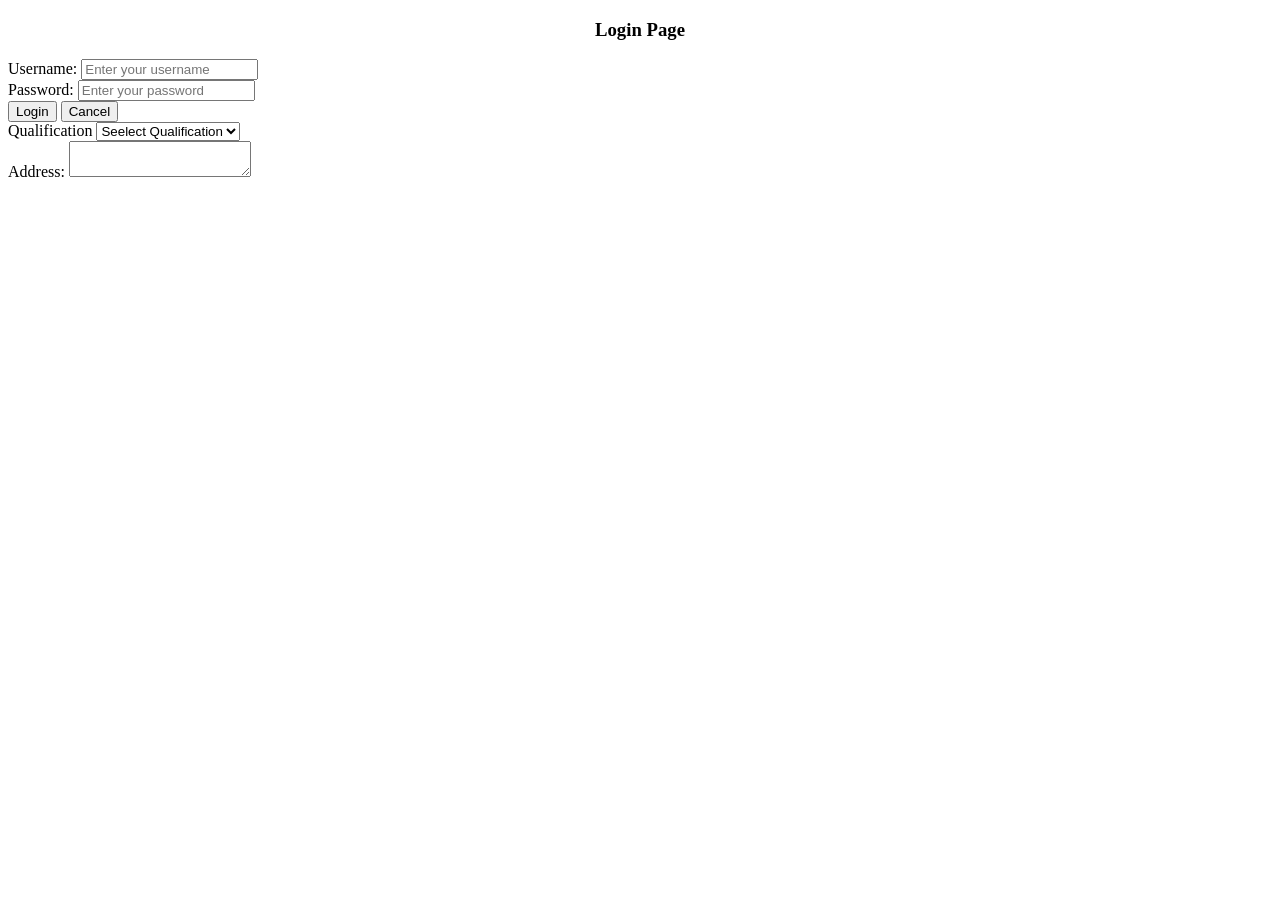
==== fomsInHTML/index.html @ b9e843bd "first commit" ====
<!DOCTYPE html>
<html lang="en">
  <head>
    <meta charset="UTF-8" />
    <meta name="viewport" content="width=device-width, initial-scale=1.0" />
    <title>login form</title>
  </head>
  <body>
    <section>
      <h3 align="center">Login Page</h3>
      <div>
        <label for="username">Username:</label>
        <input
          type="text"
          name="username"
          id=""
          placeholder="Enter your username"
        />
      </div>
      <div>
        <label for="password">Password:</label>
        <input
          type="password"
          name="password"
          id=""
          placeholder="Enter your password"
        />
      </div>
      <button>Login</button>
      <button>Cancel</button>
      <div>
        <label for="qualification">Qualification</label>
        <select name="qualification" id="">
          <option value="">Seelect Qualification</option>
          <option value="">10th</option>
          <option value="">11th</option>
          <option value="">12th</option>
          <option value="">13th</option>
          <option value="">14th</option>
          <option value="">15th</option>
          <option value="">16th</option>
        </select>
      </div>

      <div>
        <label for="address">Address:</label>
        <textarea name="address" id=""></textarea>
      </div>
    </section>
  </body>
</html>
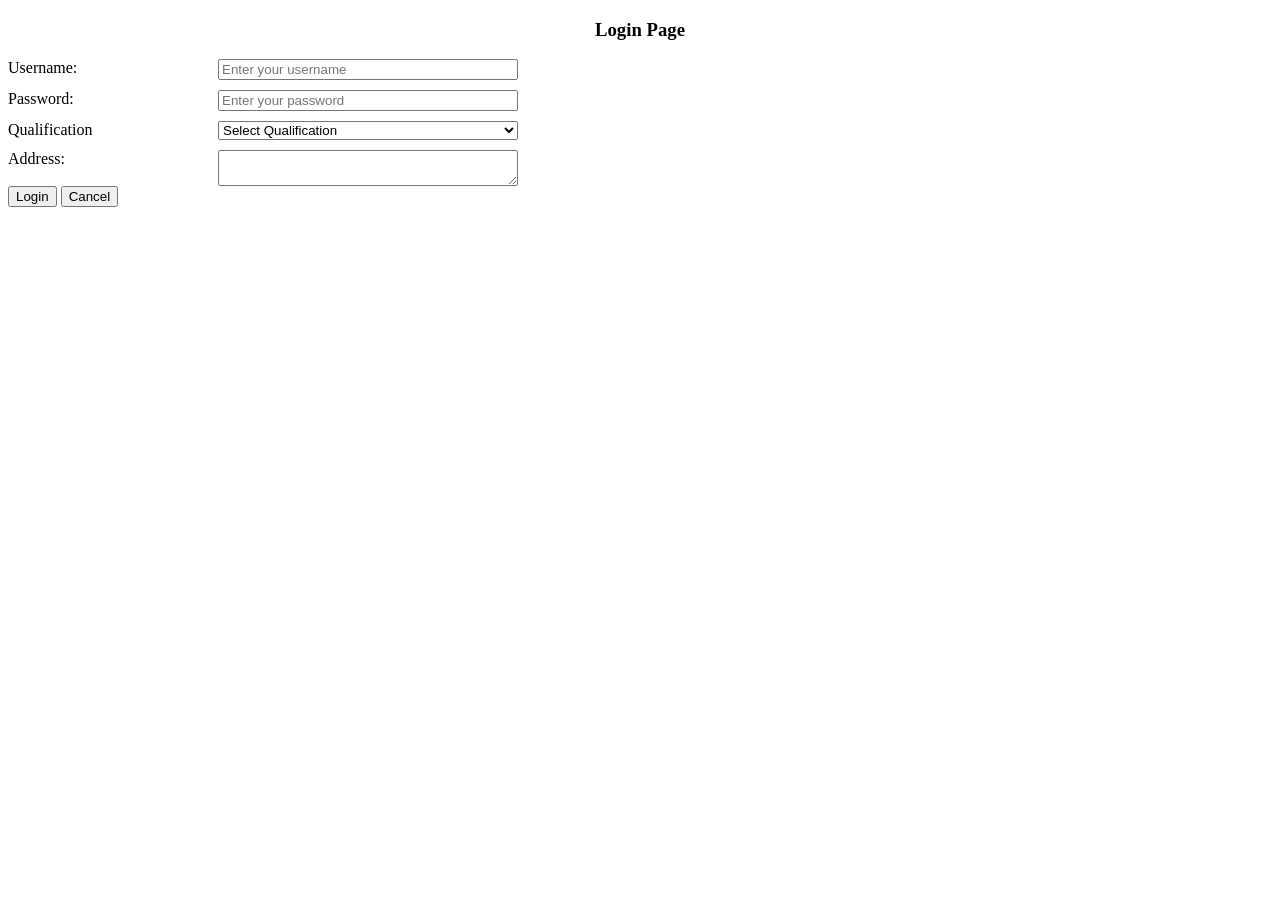
==== commit bd17b152: "js added" ====
--- a/fomsInHTML/index.html
+++ b/fomsInHTML/index.html
@@ -4,48 +4,46 @@
     <meta charset="UTF-8" />
     <meta name="viewport" content="width=device-width, initial-scale=1.0" />
     <title>login form</title>
+    <link rel="stylesheet" href="style.css">
   </head>
   <body>
     <section>
       <h3 align="center">Login Page</h3>
-      <div>
+      <div class="formFeild">
         <label for="username">Username:</label>
         <input
           type="text"
           name="username"
-          id=""
+          id="username"
           placeholder="Enter your username"
         />
-      </div>
-      <div>
+
         <label for="password">Password:</label>
         <input
           type="password"
           name="password"
-          id=""
+          id="password"
           placeholder="Enter your password"
         />
-      </div>
-      <button>Login</button>
-      <button>Cancel</button>
-      <div>
+
         <label for="qualification">Qualification</label>
-        <select name="qualification" id="">
-          <option value="">Seelect Qualification</option>
-          <option value="">10th</option>
-          <option value="">11th</option>
-          <option value="">12th</option>
-          <option value="">13th</option>
-          <option value="">14th</option>
-          <option value="">15th</option>
-          <option value="">16th</option>
+        <select name="qualification" id="qualification">
+          <option value="">Select Qualification</option>
+          <option value="10">Matriculation</option>
+          <option value="12">Intermediate</option>
+          <option value="UG">Graduation</option>
+          <option value="PG">Post Graduation</option>
+          <option value="PhD">Doctrate</option>
         </select>
+
+        <label for="address">Address:</label>
+        <textarea name="address" id="address"></textarea>
       </div>
 
-      <div>
-        <label for="address">Address:</label>
-        <textarea name="address" id=""></textarea>
-      </div>
+      <button onclick="login()">Login</button>
+      <button>Cancel</button>
     </section>
+
+    <script src="script.js"></script>
   </body>
 </html>
--- a/fomsInHTML/style.css
+++ b/fomsInHTML/style.css
@@ -0,0 +1,5 @@
+.formFeild{
+    display: grid;
+    grid-template-columns: 200px 300px;
+    gap: 10px;
+}
